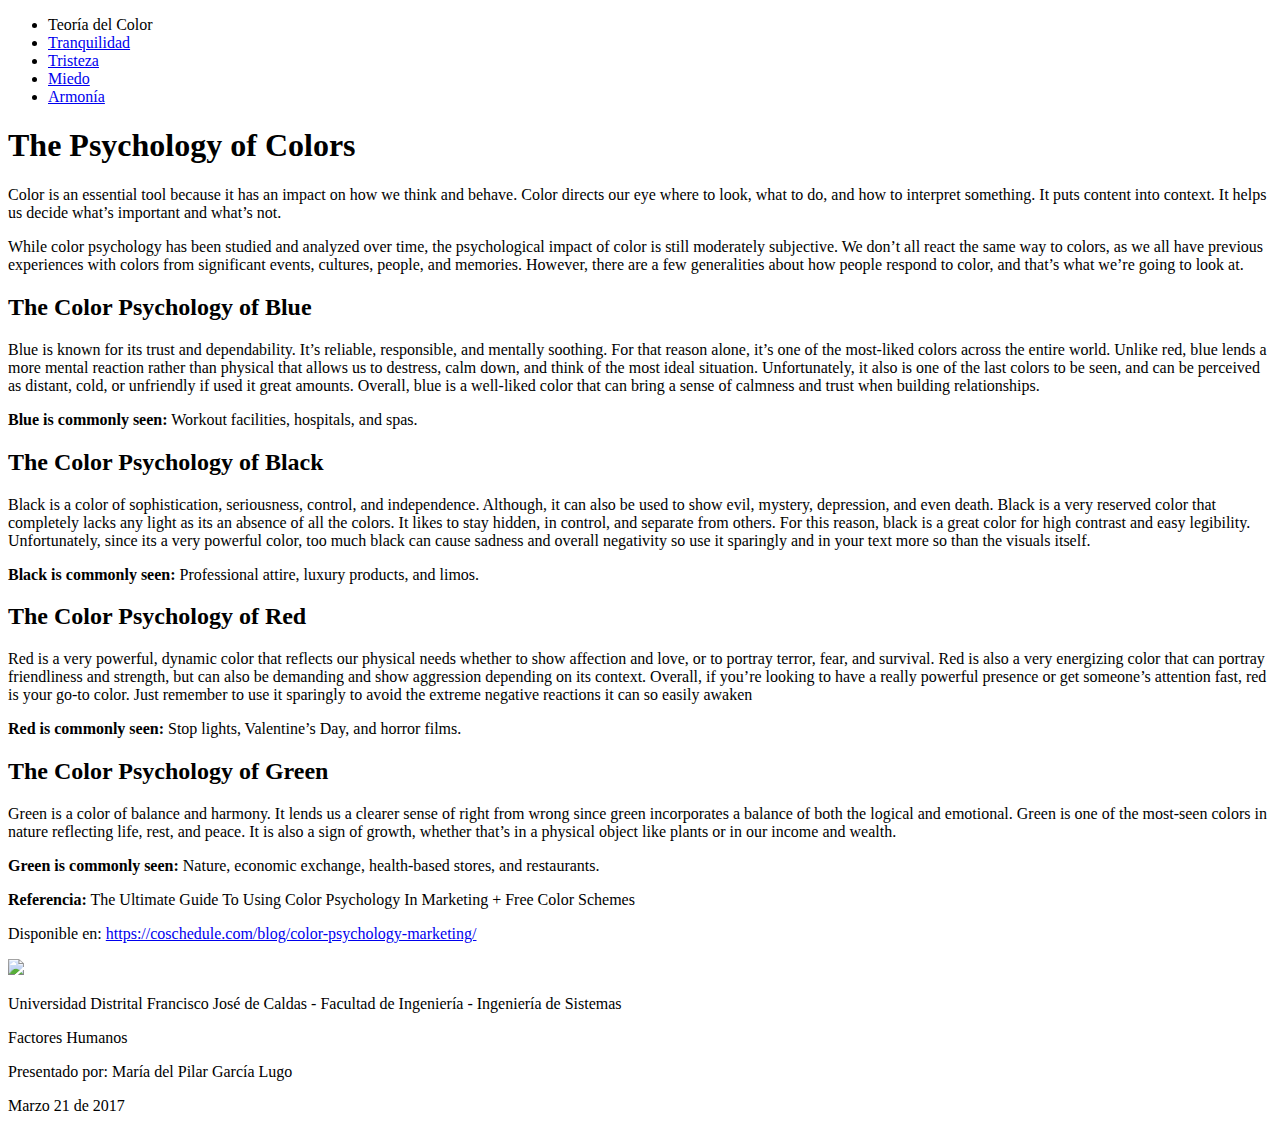
==== html/tristeza.html @ 7ef6e1d5 "Update tristeza.html" ====
<!DOCTYPE html>
<html>

<head>
	<meta charset="utf-8">
	<meta name="viewport" content="width=device-width, initial-scale=1">
	
    <!-- Estilos -->
	<link rel="stylesheet" href="../sass/main_tristeza.css">
    <link rel="stylesheet" href="../css/font-awesome.min.css">
	<link rel="shortcut icon" href="../imgs/color.png">
    
    <title>Cromatización de Página</title>
</head>

<body>
    <header>
        <nav>
            <ul>
                <li class="brand"><a href"#inicio">Teoría del Color</a></li>
                <li><a href="../index.html">Tranquilidad</a></li>
                <li><a href="#">Tristeza</a></li>
                <li><a href="miedo.html">Miedo</a></li>
                <li><a href="armonia.html">Armonía</a></li>
            </ul>
        </nav>
    </header>
	
    <div class="contenedor">
        <div class="inicio" id="inicio">
            <div class="titulo"><h1>The Psychology of Colors</h1></div>
            <div class="">
                <p>Color is an essential tool because it has an impact on how we think and behave. Color directs our eye where to look, what to do, and how to interpret something. It puts content into context. It helps us decide what’s important and what’s not.</p>
                <p>While color psychology has been studied and analyzed over time, the psychological impact of color is still moderately subjective. We don’t all react the same way to colors, as we all have previous experiences with colors from significant events, cultures, people, and memories. However, there are a few generalities about how people respond to color, and that’s what we’re going to look at.</p>
            </div>
        </div>

        <div id="contenido">
            <div class="contenido">
                <h2>The Color Psychology of Blue</h2>
                <p>Blue is known for its trust and dependability. It’s reliable, responsible, and mentally soothing. For that reason alone, it’s one of the most-liked colors across the entire world. Unlike red, blue lends a more mental reaction rather than physical that allows us to destress, calm down, and think of the most ideal situation. Unfortunately, it also is one of the last colors to be seen, and can be perceived as distant, cold, or unfriendly if used it great amounts. Overall, blue is a well-liked color that can bring a sense of calmness and trust when building relationships.</p>
                <div class="uso"><p><strong>Blue is commonly seen:</strong> Workout facilities, hospitals, and spas.</p></div>
                
                <h2>The Color Psychology of Black</h2>
                <p>Black is a color of sophistication, seriousness, control, and independence. Although, it can also be used to show evil, mystery, depression, and even death. Black is a very reserved color that completely lacks any light as its an absence of all the colors. It likes to stay hidden, in control, and separate from others. For this reason, black is a great color for high contrast and easy legibility. Unfortunately, since its a very powerful color, too much black can cause sadness and overall negativity so use it sparingly and in your text more so than the visuals itself.</p>
                <div class="uso"><p><strong>Black is commonly seen:</strong> Professional attire, luxury products, and limos.</p></div>
                
                <h2>The Color Psychology of Red</h2>
                <p>Red is a very powerful, dynamic color that reflects our physical needs whether to show affection and love, or to portray terror, fear, and survival. Red is also a very energizing color that can portray friendliness and strength, but can also be demanding and show aggression depending on its context. Overall, if you’re looking to have a really powerful presence or get someone’s attention fast, red is your go-to color. Just remember to use it sparingly to avoid the extreme negative reactions it can so easily awaken</p>
                <div class="uso"><p><strong>Red is commonly seen:</strong> Stop lights, Valentine’s Day, and horror films.</p></div>
                
                <h2>The Color Psychology of Green</h2>
                <p>Green is a color of balance and harmony. It lends us a clearer sense of right from wrong since green incorporates a balance of both the logical and emotional. Green is one of the most-seen colors in nature reflecting life, rest, and peace. It is also a sign of growth, whether that’s in a physical object like plants or in our income and wealth.</p>
                <div class="uso"><p><strong>Green is commonly seen:</strong> Nature, economic exchange, health-based stores, and restaurants.</p></div>

                <div class="ref">
                    <p>
                        <strong>Referencia:</strong>
                        The Ultimate Guide To Using Color Psychology In Marketing + Free Color Schemes
                    </p>
                    <p>Disponible en: 
                        <a href="https://coschedule.com/blog/color-psychology-marketing/">https://coschedule.com/blog/color-psychology-marketing/</a>
                    </p>    
                </div>
            </div> 
        </div>            
    </div> <!-- Fin contenedor -->
        
        
    <footer class="footer">
        <div>
            <p><img src="../imgs/Escudo_UD.png"></p>
            <p>Universidad Distrital Francisco José de Caldas - Facultad de Ingeniería - Ingeniería de Sistemas</p>
            <p>Factores Humanos</p>
            <p>Presentado por: María del Pilar García Lugo</p>
            <p class="fecha">Marzo 21 de 2017</p>
        </div>
    </footer>

    
    
    <!--Librerías de JQuery y otros Js-->
    <script src="../js/jquery.js"></script>
    <script src="../js/bootstrap.min.js"></script>
    <script src="../js/linkactivoscroll_js.js"></script>
</body>

</html>
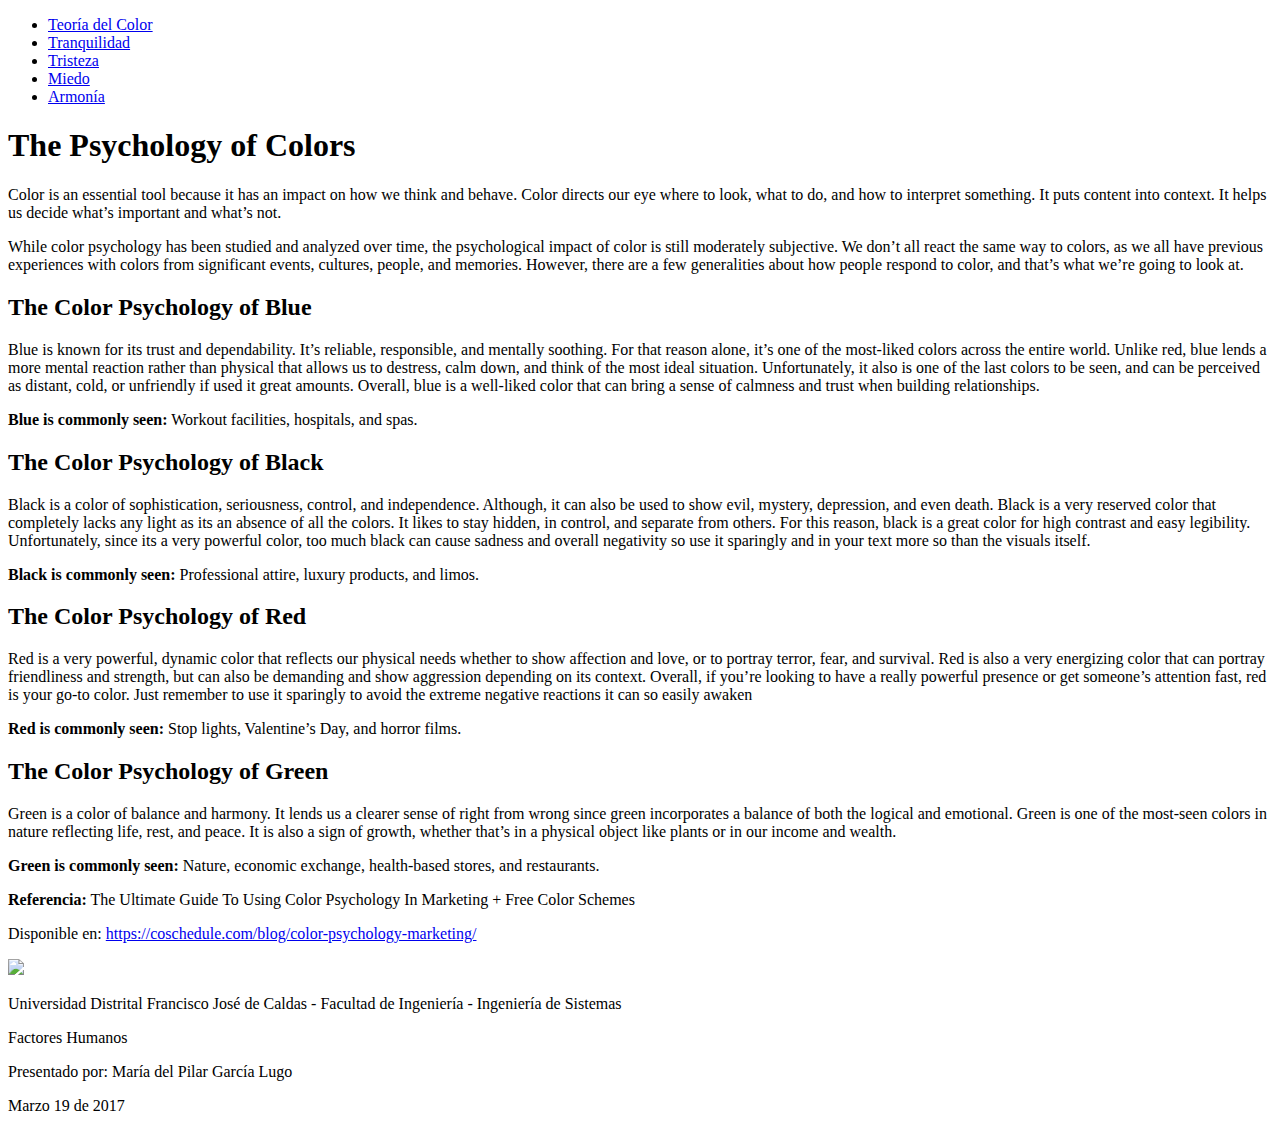
==== commit 8014e4df: "Add files via upload" ====
--- a/html/tristeza.html
+++ b/html/tristeza.html
@@ -17,9 +17,9 @@
     <header>
         <nav>
             <ul>
-                <li class="brand"><a href"#inicio">Teoría del Color</a></li>
+                <li class="brand"><a href="#inicio">Teoría del Color</a></li>
                 <li><a href="../index.html">Tranquilidad</a></li>
-                <li><a href="#">Tristeza</a></li>
+                <li><a href="#" class="selected">Tristeza</a></li>
                 <li><a href="miedo.html">Miedo</a></li>
                 <li><a href="armonia.html">Armonía</a></li>
             </ul>
@@ -59,7 +59,7 @@
                         The Ultimate Guide To Using Color Psychology In Marketing + Free Color Schemes
                     </p>
                     <p>Disponible en: 
-                        <a href="https://coschedule.com/blog/color-psychology-marketing/">https://coschedule.com/blog/color-psychology-marketing/</a>
+                        <a target="_blank" href="https://coschedule.com/blog/color-psychology-marketing/">https://coschedule.com/blog/color-psychology-marketing/</a>
                     </p>    
                 </div>
             </div> 
@@ -73,7 +73,7 @@
             <p>Universidad Distrital Francisco José de Caldas - Facultad de Ingeniería - Ingeniería de Sistemas</p>
             <p>Factores Humanos</p>
             <p>Presentado por: María del Pilar García Lugo</p>
-            <p class="fecha">Marzo 21 de 2017</p>
+            <p class="fecha">Marzo 19 de 2017</p>
         </div>
     </footer>
 
